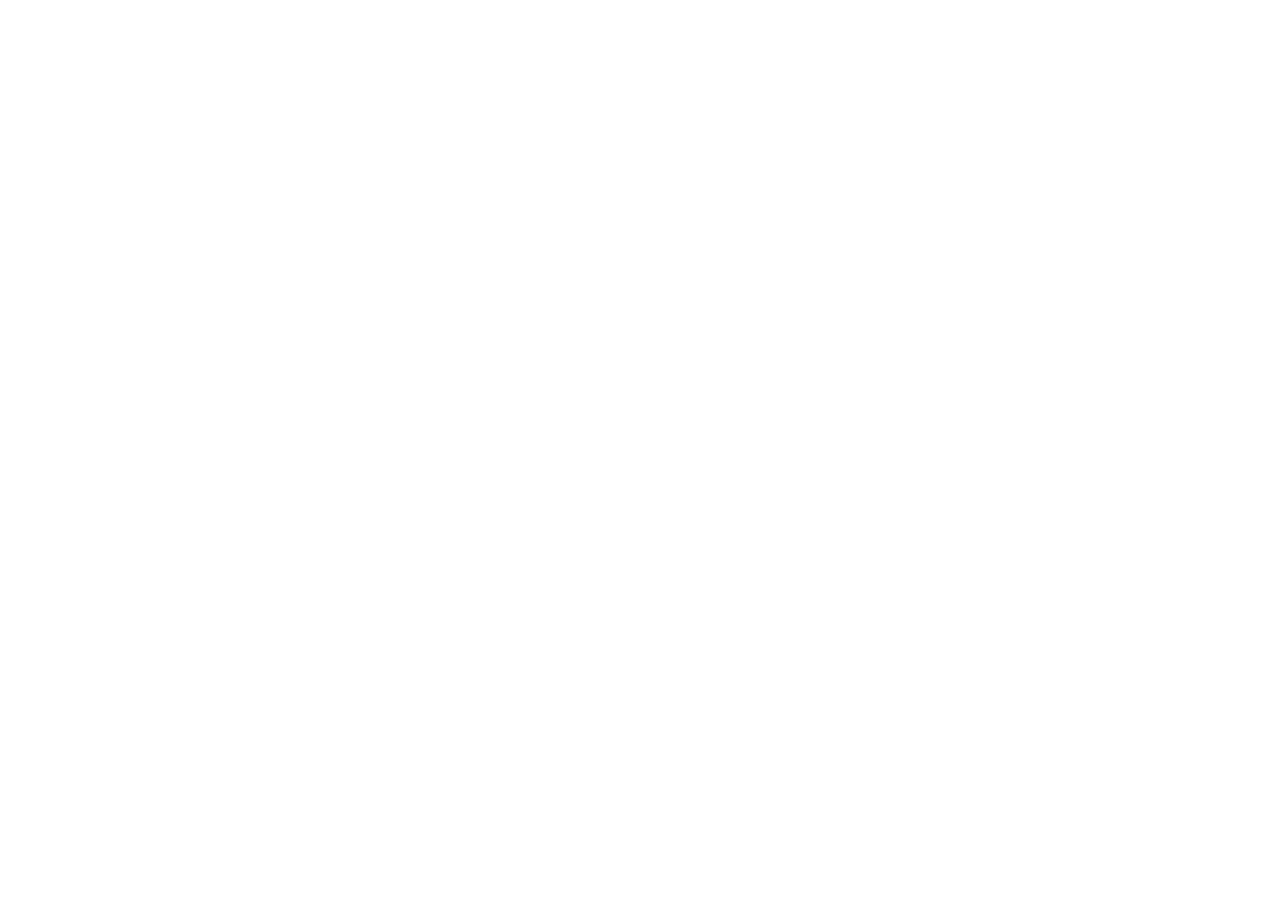
==== app/src/main/resources/templates/admin/adminDashboard.html @ e6e88c11 "Initial commit" ====
<!-- adminDashboard.html -->

<!-- 
Step-by-Step Explanation of `adminDashboard.html`
This file creates the Admin Dashboard interface for managing doctor-related data 
with search, filter, and modal functionality.


1. Declare the Document Type

   * Use `<!DOCTYPE html>` to ensure HTML5 standards for consistent rendering across browsers.

2. Begin the HTML Document with Thymeleaf Namespace

   * Add the `<html>` tag with `xmlns:th="http://www.thymeleaf.org"` to allow Thymeleaf-specific attributes in Spring-based apps.

3. Head Section – Metadata and Resources

   * Open the `<head>` section for meta info and links to assets and scripts.

4. Set Character Encoding

   * Use UTF-8 to support all characters and prevent encoding issues.

5. Set the Favicon

   * Add a favicon for browser tabs using Thymeleaf pathing: 
     `<link rel="icon" type="image/png" th:href="@{/assets/images/logo/logo.png}" />`.

6. Set the Page Title

   * Give the page a title, e.g., `"Admin Dashboard"`, which will show in the browser tab.

7. Link CSS Stylesheets

   * Include dashboard-specific styles and global site-wide styles:
     - `adminDashboard.css` for layout and design of this page.
     - `style.css` for shared UI components.

8. Link JavaScript Files (with `defer`)

   * Use Thymeleaf's `th:src` to include JS components and utilities:
     - `render.js` (rendering content)
     - `util.js` (utility functions)
     - `header.js` and `footer.js` (for dynamic header/footer)
   * Use `defer` so scripts execute after the HTML is fully parsed.

9. Close the Head and Begin the Body

    * Start the visible part of the webpage. `onload="renderContent()"` is used to call a function when the page is ready.

10. Create the Container

    * Add a `div` with class `container` for layout control.

11. Add a Wrapper Inside the Container

    * Wrap page elements with a `wrapper` div to maintain consistent spacing and organization.

12. Insert a Header Placeholder

    * Add `<div id="header"></div>` for injecting the header via JavaScript.

13. Define the Main Section

    * Use `<main class="main-content">` for the central dashboard area.

14. Add a Search Bar

    * Add an input field with `id="searchBar"` for admin to search content dynamically.

15. Add Filter Dropdowns

    * Use two `<select>` elements:
      - One for time (AM/PM).
      - One for filtering by medical specialty (Cardiologist, Dentist, etc.).

16. Add Content Display Area

    * Insert a `<div id="content"></div>` for dynamic injection of doctor cards or data.

17. Add a Footer Placeholder

    * Use `<div id="footer"></div>` for a JavaScript-rendered footer.

18. Add Modal Structure

    * Include a modal with:
      - A close button (`&times;`)
      - A content area (`#modal-body`) for displaying popup information or forms.

19. Include Page-Specific JavaScript Modules

    * Load JavaScript specific to the admin dashboard:
      - `adminDashboard.js` for dashboard logic.
      - `doctorCard.js` for rendering doctor information cards.
    * Use `type="module"` and `defer` for modern and non-blocking loading.

    HINT:
        `<script type="module" src="../../static/js/adminDashboard.js" defer></script>`
        `<script type="module" src="../../static/js/doctorDashboard.js" defer></script>`
        
        
20. Close the Body and HTML Tags

    * Finish the structure by properly closing all tags.

 -->
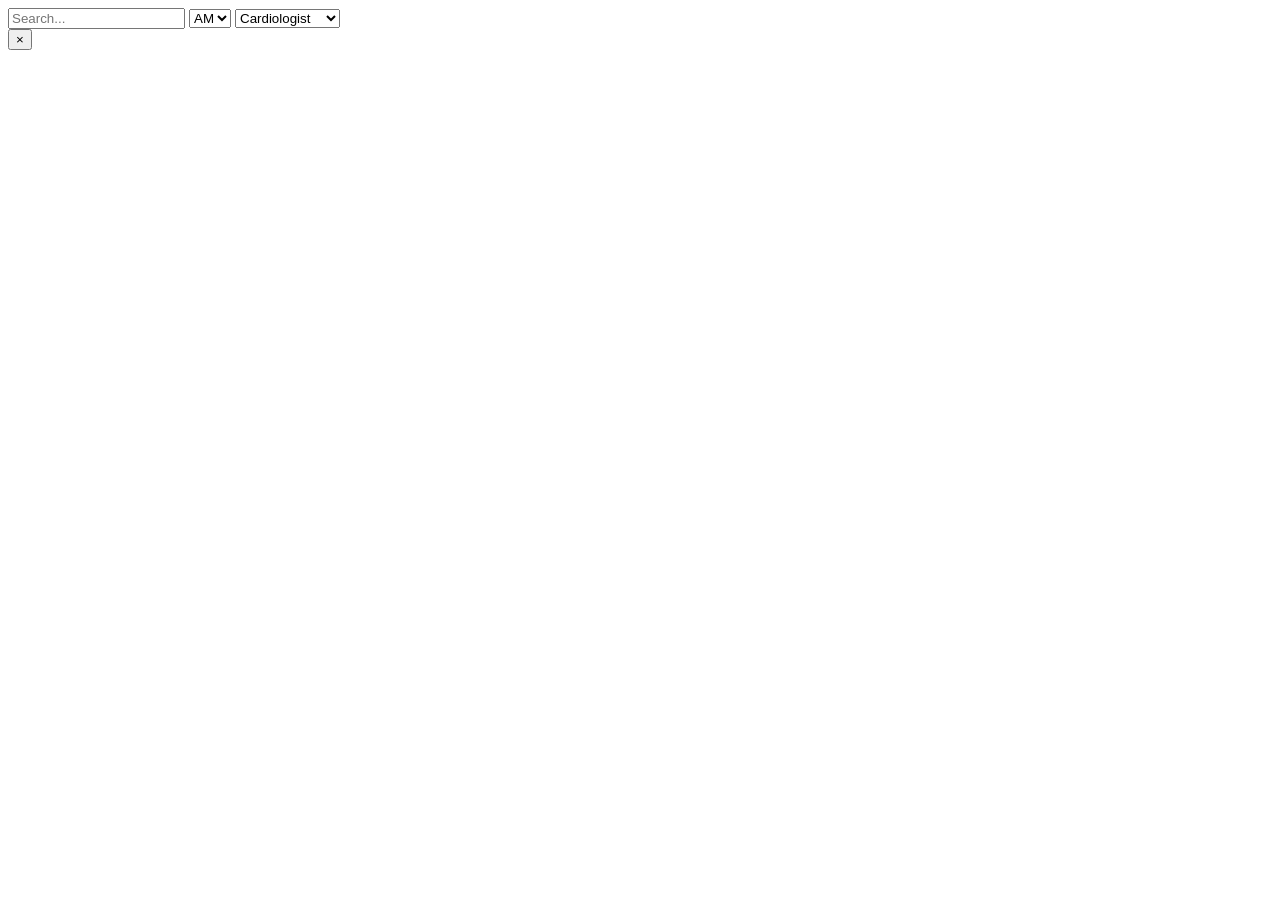
==== commit 0a67162c: "Adding front end and adding messages to validations on prescription" ====
--- a/app/src/main/resources/templates/admin/adminDashboard.html
+++ b/app/src/main/resources/templates/admin/adminDashboard.html
@@ -107,3 +107,46 @@
 
  -->
 
+<!DOCTYPE html>
+<html lang="en" xmlns:th="http://www.thymeleaf.org">
+<head>
+    <meta charset="UTF-8">
+    <title>Admin Dashboard</title>
+    <link rel="icon" type="image/png" th:href="@{/assets/images/logo/logo.png}" />
+    <link rel="stylesheet" th:href="@{/assets/css/adminDashboard.css}" />
+    <link rel="stylesheet" th:href="@{/assets/css/style.css}" />
+    <script th:src="@{/js/util.js}" defer></script>
+    <script th:src="@{/js/render.js}" defer></script>
+    <script th:src="@{/js/components/header.js}" defer></script>
+    <script th:src="@{/js/components/footer.js}" defer></script>
+</head>
+<body onload="renderContent()">
+    <div class="container">
+        <div class="wrapper">
+            <div id="header"></div>
+            <main class="main-content">
+                <input type="text" id="searchBar" placeholder="Search...">
+                <select id="timeFilter">
+                    <option value="AM">AM</option>
+                    <option value="PM">PM</option>
+                </select>
+                <select id="specialtyFilter">
+                    <option value="Cardiologist">Cardiologist</option>
+                    <option value="Dentist">Dentist</option>
+                    <option value="Dermatologist">Dermatologist</option>
+                    <option value="Neurologist">Neurologist</option>
+                    <option value="Pediatrician">Pediatrician</option>
+                </select>
+                <div id="content"></div>
+            </main>
+            <div id="footer"></div>
+            <div id="modal" class="modal">
+                <button class="closeModal">&times;</button>
+                <div id="modal-body"></div>
+            </div>
+        </div>
+    </div>
+    <script type="module" th:src="@{/js/adminDashboard.js}" defer></script>
+    <script type="module" th:src="@{/js/doctorCard.js}" defer></script>
+</body>
+</html>
